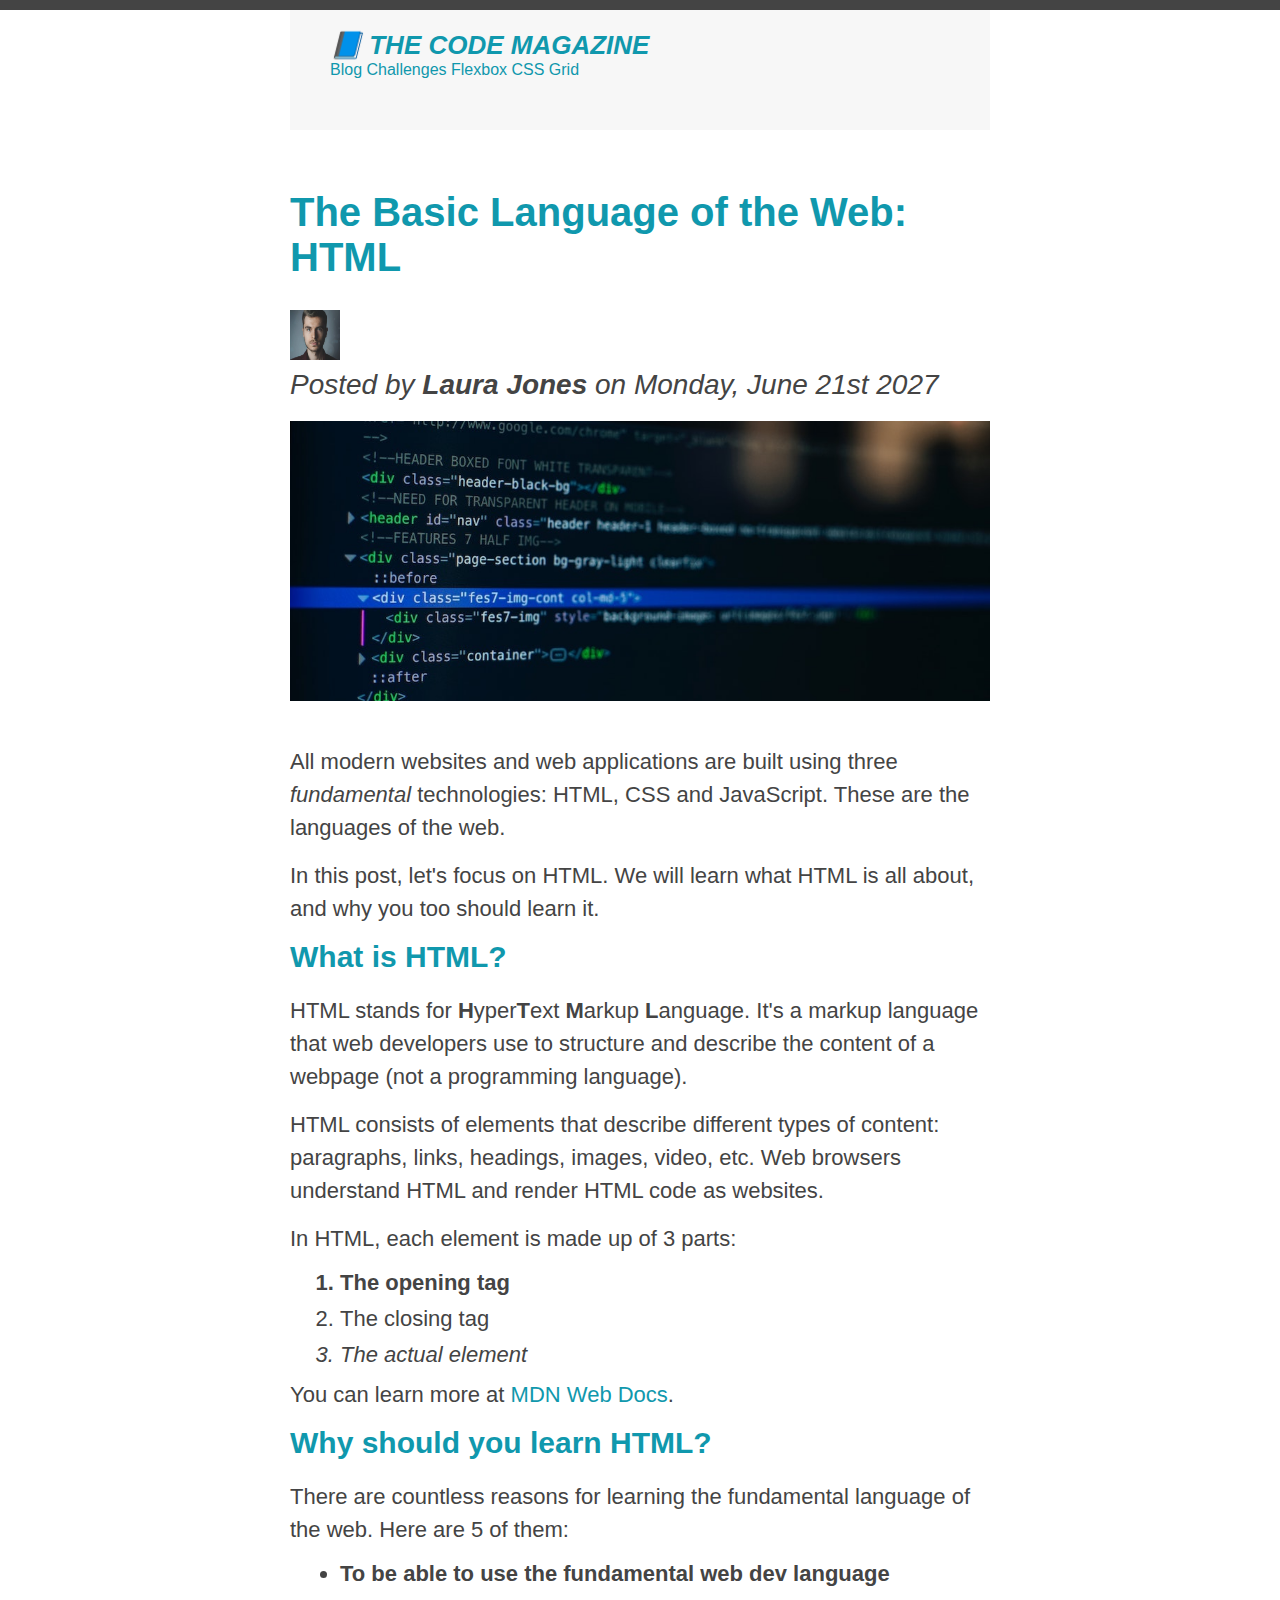
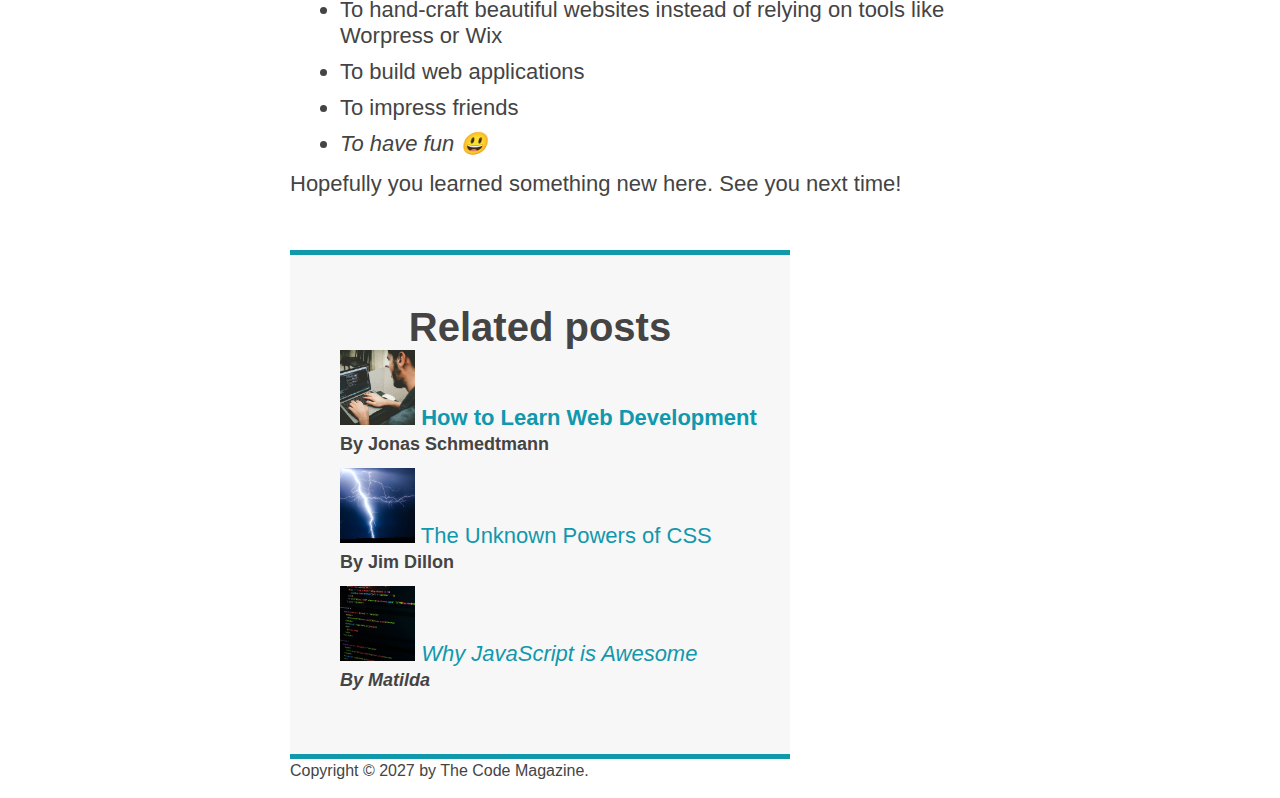
==== 02-Udemy/-01-HTML-CSS-Jonas/Code/main.html @ e6813985 "uploading code" ====
<!DOCTYPE html>
<html lang="en">
  <head>
    <meta charset="UTF-8" />
    <title>The Basic Language of the Web: HTML</title>
    <link rel="stylesheet" href="style.css" />
  </head>
  <div class="container">
    <body>
      <!--
    <h1>The Basic Language of the Web: HTML</h1>
    <h2>The Basic Language of the Web: HTML</h2>
    <h3>The Basic Language of the Web: HTML</h3>
    <h4>The Basic Language of the Web: HTML</h4>
    <h5>The Basic Language of the Web: HTML</h5>
    <h6>The Basic Language of the Web: HTML</h6>
    -->

      <header class="main-header">
        <h1>📘 The Code Magazine</h1>

        <nav>
          <a href="blog.html">Blog</a>
          <a href="#">Challenges</a>
          <a href="#">Flexbox</a>
          <a href="#">CSS Grid</a>
        </nav>
      </header>

      <article>
        <header class="the-post-header">
          <h2>The Basic Language of the Web: HTML</h2>

          <img
            src="aphoto.jpg"
            alt="Headshot of Laura Jones"
            height="50"
            width="50"
          />

          <p id="author">
            Posted by <strong>Laura Jones</strong> on Monday, June 21st 2027
          </p>

          <img
            class="post-image"
            src="post-img.jpg"
            alt="HTML code on a screen"
            width="500"
            height="200"
          />
        </header>

        <p>
          All modern websites and web applications are built using three
          <em>fundamental</em>
          technologies: HTML, CSS and JavaScript. These are the languages of the
          web.
        </p>

        <p>
          In this post, let's focus on HTML. We will learn what HTML is all
          about, and why you too should learn it.
        </p>

        <h3>What is HTML?</h3>
        <p>
          HTML stands for <strong>H</strong>yper<strong>T</strong>ext
          <strong>M</strong>arkup <strong>L</strong>anguage. It's a markup
          language that web developers use to structure and describe the content
          of a webpage (not a programming language).
        </p>
        <p>
          HTML consists of elements that describe different types of content:
          paragraphs, links, headings, images, video, etc. Web browsers
          understand HTML and render HTML code as websites.
        </p>
        <p>In HTML, each element is made up of 3 parts:</p>

        <ol>
          <li>The opening tag</li>
          <li>The closing tag</li>
          <li>The actual element</li>
        </ol>

        <p>
          You can learn more at
          <a
            href="https://developer.mozilla.org/en-US/docs/Web/HTML"
            target="_blank"
            >MDN Web Docs</a
          >.
        </p>

        <h3>Why should you learn HTML?</h3>

        <p>
          There are countless reasons for learning the fundamental language of
          the web. Here are 5 of them:
        </p>

        <ul>
          <li>To be able to use the fundamental web dev language</li>
          <li>
            To hand-craft beautiful websites instead of relying on tools like
            Worpress or Wix
          </li>
          <li>To build web applications</li>
          <li>To impress friends</li>
          <li>To have fun 😃</li>
        </ul>

        <p>Hopefully you learned something new here. See you next time!</p>
      </article>

      <aside>
        <h4>Related posts</h4>

        <ul class="related">
          <li>
            <img
              src="related-1.jpg"
              alt="Person programming"
              width="75"
              width="75"
            />
            <a href="#">How to Learn Web Development</a>
            <p class="related-author">By Jonas Schmedtmann</p>
          </li>
          <li>
            <img src="related-2.jpg" alt="Lightning" width="75" heigth="75" />
            <a href="#">The Unknown Powers of CSS</a>
            <p class="related-author">By Jim Dillon</p>
          </li>
          <li>
            <img
              src="related-3.jpg"
              alt="JavaScript code on a screen"
              width="75"
              height="75"
            />
            <a href="#">Why JavaScript is Awesome</a>
            <p class="related-author">By Matilda</p>
          </li>
        </ul>
      </aside>

      <footer>
        <p id="copyright">Copyright &copy; 2027 by The Code Magazine.</p>
      </footer>
    </body>
  </div>
</html>
---- 02-Udemy/-01-HTML-CSS-Jonas/Code/style.css ----
.container{
  width: 700px;
  margin-left: auto;
  margin-right: auto;
}

/* global reset  */

*{
  margin: 0;
  padding:0;
}



h1,
h2,
h3,
p,
li {
  font-family: sans-serif;
  color: #444444;
}
article{
  margin-bottom: 50px;
}

body {
  color:#444444;
  margin:0;
  font-family: sans-serif;
  border-top: 10px solid;
}
h1,
h2,
h3 {
  color: #1098ad;
}
h1 {
  font-size: 26px;
  font-family: sans-serif;
  text-transform: uppercase;
  font-style: italic;
}

h2 {
  font-size: 40px;
  font-family: sans-serif;
  margin-bottom:30px ;

}

h3 {
  font-size: 30px;
  font-family: sans-serif;
  margin-bottom: 20px;
  margin-top  
}

h4 {
  font-size: 40px;
  font-family: sans-serif;
  text-align: center;
  text-transform: align;
}

.the-post-header{
  margin-bottom: 40px;
}

.post-image{
  width: 100%;
  height: auto;
}
p {
  font-size: 22px;
  font-family: sans-serif;
  line-height: 1.5;
  margin-bottom: 15px;
}
ul,ol{
  margin-left: 50px;
  margin-bottom: 50;
}

li {
  font-family: sans-serif;
  font-size: 22px;
  margin-bottom: 10px;
}

li :last-child{
  margin-bottom: 0px;
}
#copyright {
  font-size: 16px;
}
#author {
  font-style: italic;
  font-size: 28px;
}
.related-author {
  font-size: 18px;
  font-weight: bold;
}
.related {
  list-style: none;
}

.main-header {
  background-color: #f7f7f7;
  padding: 20px 40px;
  margin-bottom: 60px;
  height: 80px;
}
.nav{
  font-size: 20px;
}
aside {
  background-color: #f7f7f7;
  border-top: 5px solid #1098ad;
  border-bottom: 5px solid #1098ad;
  padding: 50px 0px;
  width: 500px;

}

/* body {
  background-color: ;
} */
li:first-child {
  font-weight: bold;
}

li:last-child {
  font-style: italic;
}

li:nth-child(even) {
}

/* styling links */
a:link {
  color: #1098ad;
  text-decoration: none;
}
a:visited{
  color: #1098ad;

}

a:hover {
  color: orangered:
  font-wieght :bold ;
  text-decoration :underline orangered;

}

a:active{
  background-color: black:#1098adfont-style : italic;
}
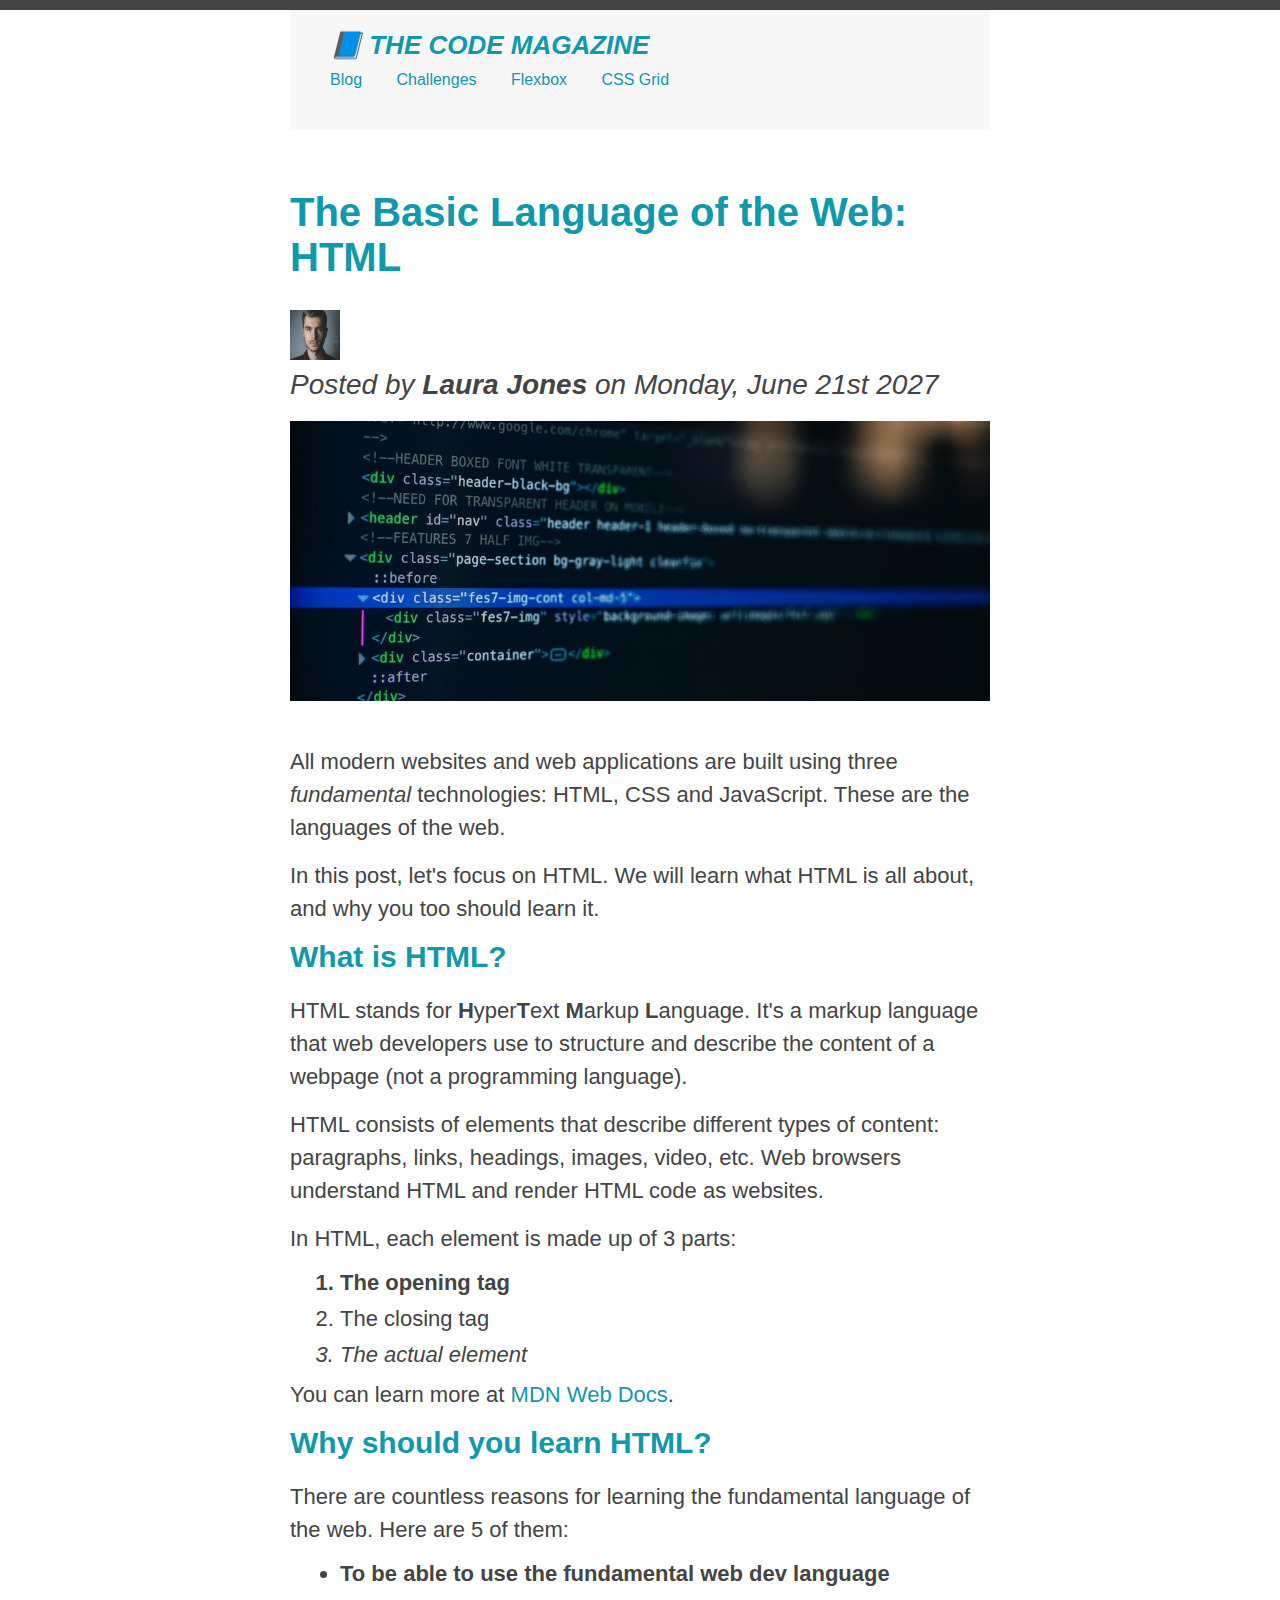
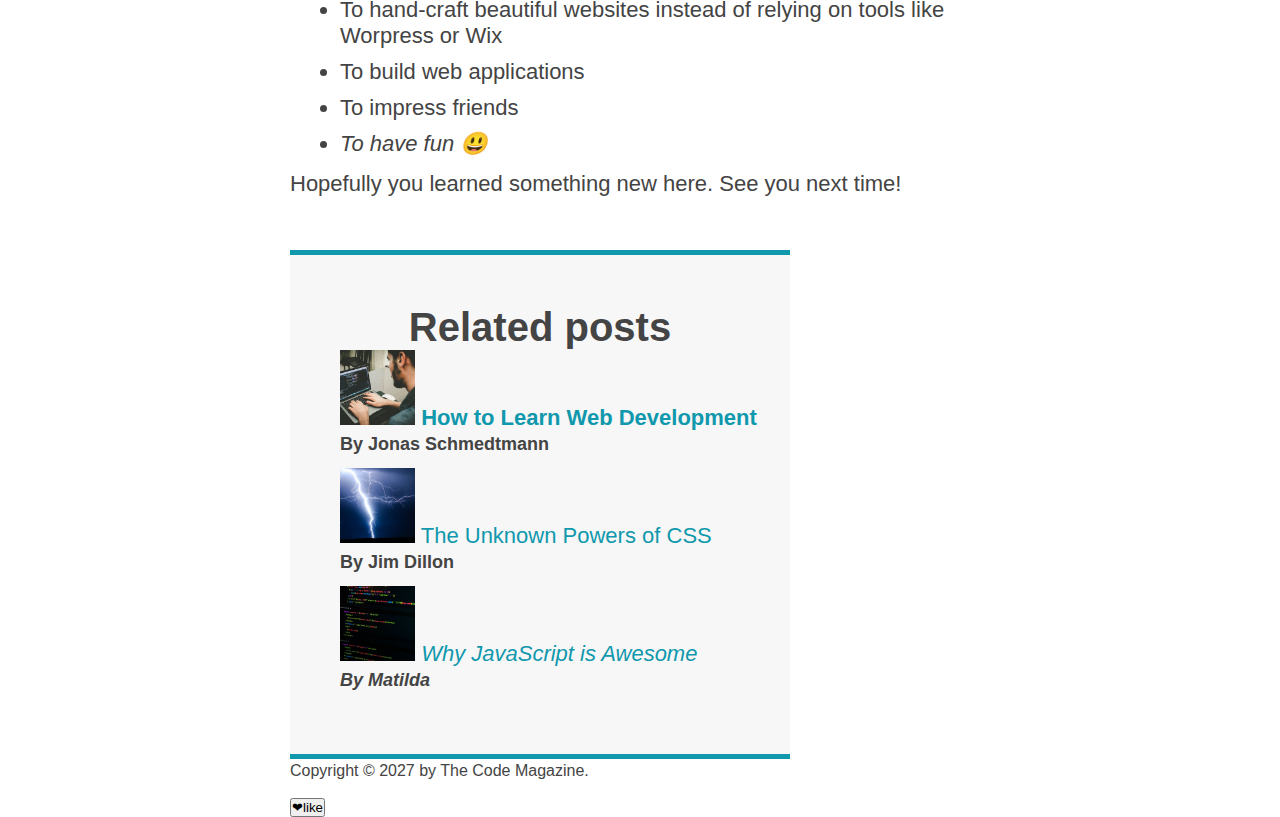
==== commit e8d33c27: "latest code" ====
--- a/02-Udemy/-01-HTML-CSS-Jonas/Code/main.html
+++ b/02-Udemy/-01-HTML-CSS-Jonas/Code/main.html
@@ -2,28 +2,19 @@
 <html lang="en">
   <head>
     <meta charset="UTF-8" />
-    <title>The Basic Language of the Web: HTML</title>
+    <title></title>
     <link rel="stylesheet" href="style.css" />
   </head>
   <div class="container">
     <body>
-      <!--
-    <h1>The Basic Language of the Web: HTML</h1>
-    <h2>The Basic Language of the Web: HTML</h2>
-    <h3>The Basic Language of the Web: HTML</h3>
-    <h4>The Basic Language of the Web: HTML</h4>
-    <h5>The Basic Language of the Web: HTML</h5>
-    <h6>The Basic Language of the Web: HTML</h6>
-    -->
-
       <header class="main-header">
         <h1>📘 The Code Magazine</h1>
 
         <nav>
           <a href="blog.html">Blog</a>
           <a href="#">Challenges</a>
-          <a href="#">Flexbox</a>
-          <a href="#">CSS Grid</a>
+          <a href="flexbox.html">Flexbox</a>
+          <a href="css-grid.html">CSS Grid</a>
         </nav>
       </header>
 
@@ -149,5 +140,6 @@
         <p id="copyright">Copyright &copy; 2027 by The Code Magazine.</p>
       </footer>
     </body>
+    <button>❤like</button>
   </div>
 </html>
--- a/02-Udemy/-01-HTML-CSS-Jonas/Code/style.css
+++ b/02-Udemy/-01-HTML-CSS-Jonas/Code/style.css
@@ -118,6 +118,12 @@
 .nav{
   font-size: 20px;
 }
+
+nav a:link{
+  margin-right: 30px;
+  margin-top: 10px;
+  display: inline-block;
+}
 aside {
   background-color: #f7f7f7;
   border-top: 5px solid #1098ad;
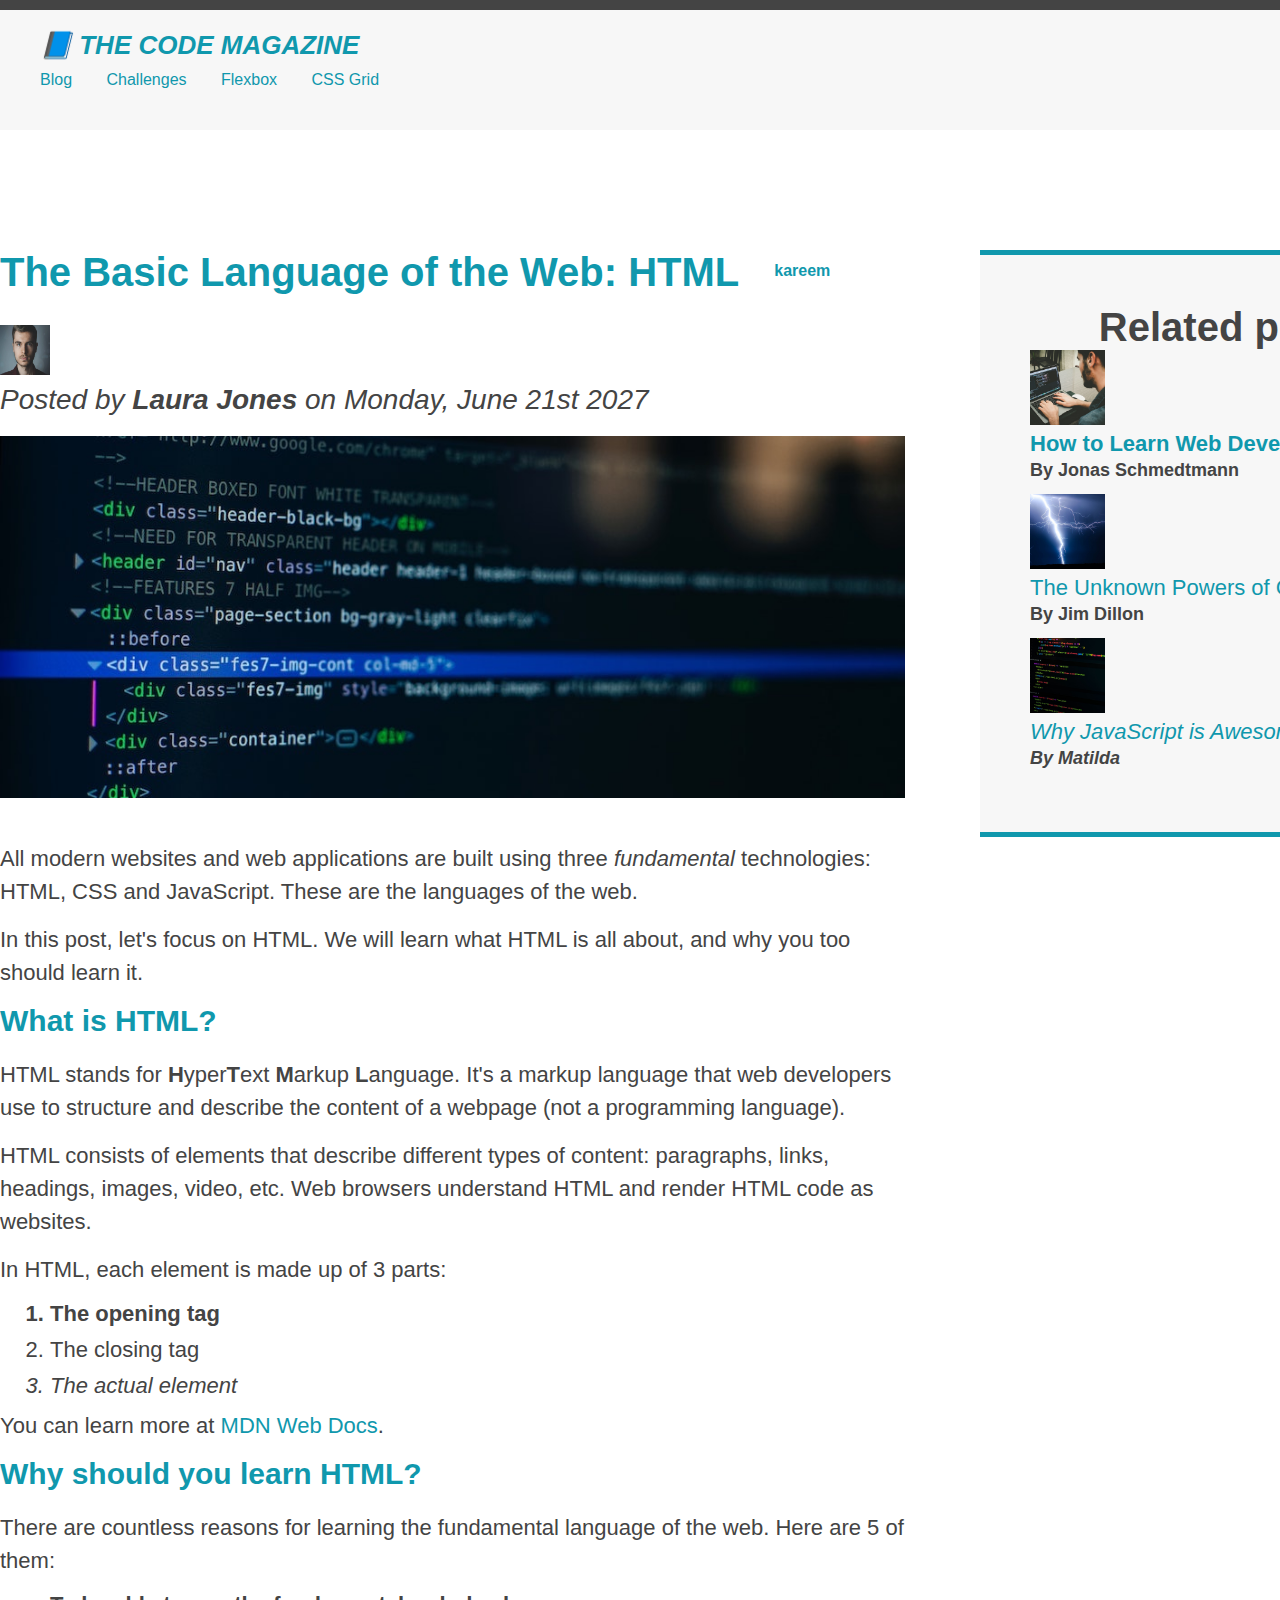
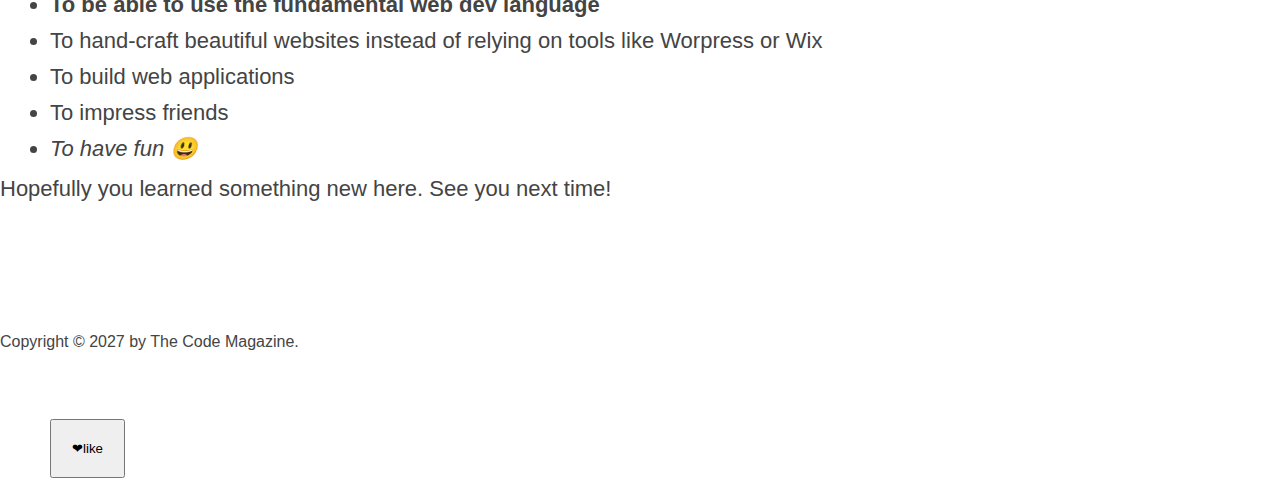
==== commit 6583d6ad: "updating" ====
--- a/02-Udemy/-01-HTML-CSS-Jonas/Code/main.html
+++ b/02-Udemy/-01-HTML-CSS-Jonas/Code/main.html
@@ -17,22 +17,23 @@
           <a href="css-grid.html">CSS Grid</a>
         </nav>
       </header>
-
+      <!-- <div class="row"> -->
       <article>
         <header class="the-post-header">
           <h2>The Basic Language of the Web: HTML</h2>
 
-          <img
-            src="aphoto.jpg"
-            alt="Headshot of Laura Jones"
-            height="50"
-            width="50"
-          />
+          <div class="author-box">
+            <img
+              src="aphoto.jpg"
+              alt="Headshot of Laura Jones"
+              height="50"
+              width="50"
+            />
 
-          <p id="author">
-            Posted by <strong>Laura Jones</strong> on Monday, June 21st 2027
-          </p>
-
+            <p id="author">
+              Posted by <strong>Laura Jones</strong> on Monday, June 21st 2027
+            </p>
+          </div>
           <img
             class="post-image"
             src="post-img.jpg"
@@ -108,30 +109,36 @@
         <h4>Related posts</h4>
 
         <ul class="related">
-          <li>
+          <li class="related-post">
             <img
               src="related-1.jpg"
               alt="Person programming"
               width="75"
               width="75"
             />
-            <a href="#">How to Learn Web Development</a>
-            <p class="related-author">By Jonas Schmedtmann</p>
+            <div>
+              <a href="#" class="related-link">How to Learn Web Development</a>
+              <p class="related-author">By Jonas Schmedtmann</p>
+            </div>
           </li>
-          <li>
+          <li class="related-post">
             <img src="related-2.jpg" alt="Lightning" width="75" heigth="75" />
-            <a href="#">The Unknown Powers of CSS</a>
-            <p class="related-author">By Jim Dillon</p>
+            <div>
+              <a href="#" class="related-link">The Unknown Powers of CSS</a>
+              <p class="related-author">By Jim Dillon</p>
+            </div>
           </li>
-          <li>
+          <li class="related-post">
             <img
               src="related-3.jpg"
               alt="JavaScript code on a screen"
               width="75"
               height="75"
             />
-            <a href="#">Why JavaScript is Awesome</a>
-            <p class="related-author">By Matilda</p>
+            <div>
+              <a href="#" class="related-link">Why JavaScript is Awesome</a>
+              <p class="related-author">By Matilda</p>
+            </div>
           </li>
         </ul>
       </aside>
@@ -140,6 +147,6 @@
         <p id="copyright">Copyright &copy; 2027 by The Code Magazine.</p>
       </footer>
     </body>
-    <button>❤like</button>
   </div>
+  <button class="abutton">❤like</button>
 </html>
--- a/02-Udemy/-01-HTML-CSS-Jonas/Code/style.css
+++ b/02-Udemy/-01-HTML-CSS-Jonas/Code/style.css
@@ -1,9 +1,9 @@
 
 
 .container{
-  width: 700px;
+  /* width: 700px;
   margin-left: auto;
-  margin-right: auto;
+  margin-right: auto; */
 }
 
 /* global reset  */
@@ -32,6 +32,7 @@
   margin:0;
   font-family: sans-serif;
   border-top: 10px solid;
+  position: relative;
 }
 h1,
 h2,
@@ -50,6 +51,16 @@
   font-family: sans-serif;
   margin-bottom:30px ;
 
+}
+h2::after{
+  content: "kareem";
+  font-size: 16px;
+  font-weight: bold;
+  display: inline-block;
+  padding: 5px 10px;
+  position: relative;
+  top: -10px;
+  right: -25px;
 }
 
 h3 {
@@ -167,3 +178,107 @@
 a:active{
   background-color: black:#1098adfont-style : italic;
 }
+
+button{
+  font-size: 22;
+  padding: 20px;
+  cursor: pointer;
+  position: relative;
+  top: 50px;
+  left: 50px;
+}
+/* flex stuff */
+/* 
+ /* .main-header{
+  display: flex;
+  align-items: center;
+  justify-content: space-between ;
+
+}
+/* .the-post-header{
+  display: flex;
+} */
+
+/* .author-box{
+  display: flex;
+  align-items:center ;
+  margin-bottom: 15px;
+
+}
+
+.author{
+  margin-bottom: 0;
+  margin-left: 15px;
+}
+
+.related-author{
+  margin-bottom: 0;
+  font-size: 14px;
+  font-weight: normal;
+  font-style:italic ;
+
+}
+
+.related-post{
+  display: flex;
+  align-items: center;
+  gap: 20px;
+}
+
+.related-link :link{
+  font-size: 17px;
+  font-weight: bold;
+  margin-bottom: 5px;
+  display: block;
+} 
+
+.row{
+  display: flex;
+  flex: ;
+  gap: 75px;
+  margin-bottom: 6px;
+  align-items: flex-start ;
+}
+
+ /* aside{
+  flex-grow: 0;
+  flex: 0 0 300px;
+} */
+
+/* article{
+  flex:1 ;
+}  */
+
+/* css grid layout */
+
+.container{
+  display: grid;
+  grid-template-columns: 1fr 300px;
+  column-gap: 75px;
+  row-gap: 60px;
+  align-items: start;
+}
+.main-header{
+  grid-column: 1 / span 2;
+
+}
+
+article{
+
+}
+
+aside {
+
+}
+
+footer{
+  
+  grid-column: 1 / -1;
+
+}
+
+.abutton{
+  
+  grid-column: 2 / 3;
+  
+}